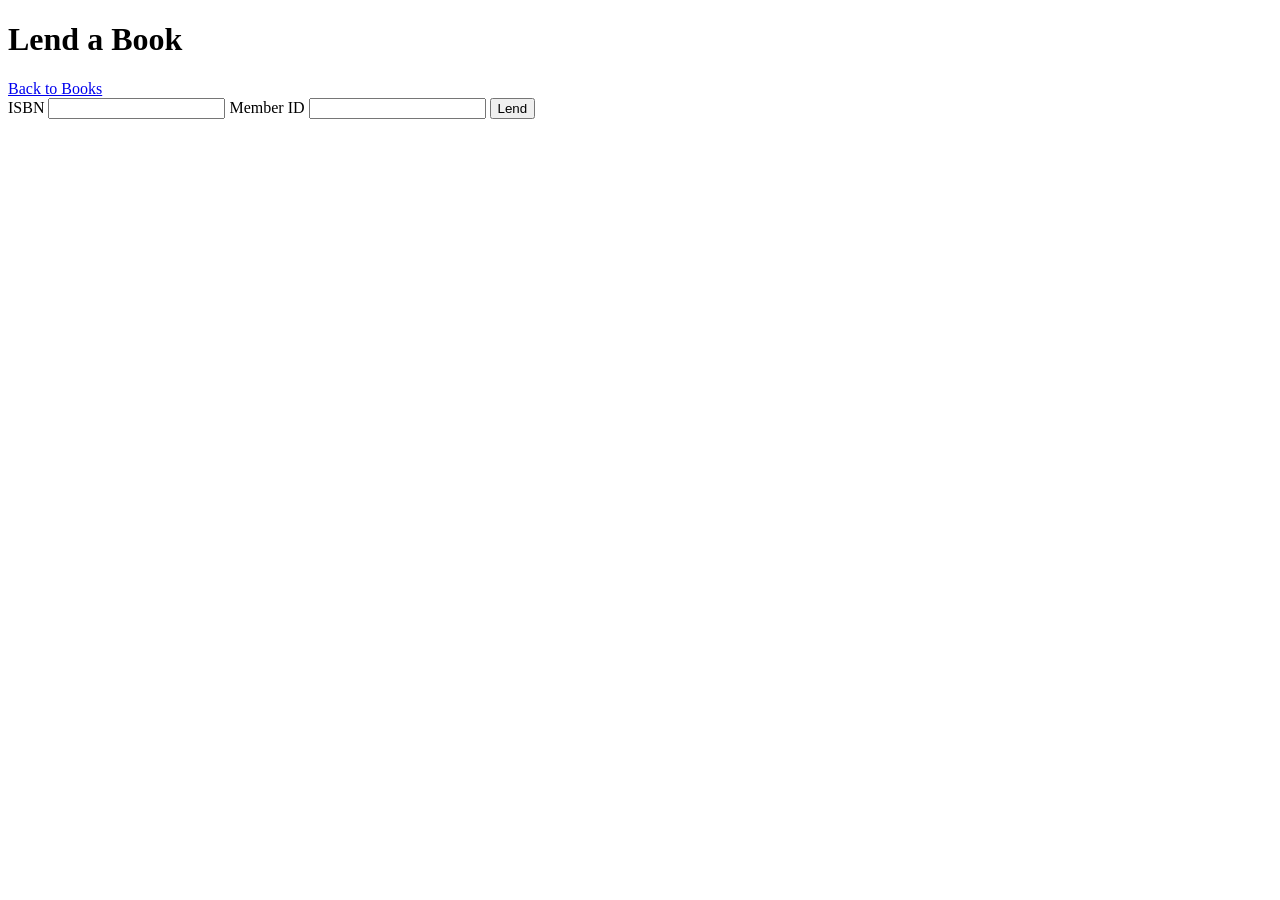
==== static/lend.html @ 117a98be "feat(frontend): add lend form using stored JWT for authenticated requests" ====
<!DOCTYPE html>
<html lang="en">
<head>
    <meta charset="UTF-8">
    <title>Library System — Lend a Book</title>
    <link rel="stylesheet" href="/static/style.css">
</head>
<body>
    <h1>Lend a Book</h1>
    <a href="/static/index.html">Back to Books</a>

    <form id="lend-form">
        <label for="isbn">ISBN</label>
        <input type="text" id="isbn" required>

        <label for="member_id">Member ID</label>
        <input type="text" id="member_id" required>

        <button type="submit">Lend</button>
    </form>
    <p id="result-message"></p>

    <script>
        document.getElementById("lend-form").addEventListener("submit", async function(event) {
            event.preventDefault();

            const token = localStorage.getItem("access_token");
            if (!token) {
                document.getElementById("result-message").textContent = "Please log in first.";
                return;
            }

            const isbn = document.getElementById("isbn").value;
            const memberId = document.getElementById("member_id").value;

            const response = await fetch("/lend", {
                method: "POST",
                headers: {
                    "Content-Type": "application/json",
                    "Authorization": `Bearer ${token}`,
                },
                body: JSON.stringify({ isbn: isbn, member_id: memberId }),
            });

            const data = await response.json();
            const messageEl = document.getElementById("result-message");
            if (response.ok) {
                messageEl.style.color = "green";
                messageEl.textContent = data.message || "Book lent successfully.";
            } else {
                messageEl.style.color = "red";
                messageEl.textContent = data.detail || "Lend failed.";
            }
        });
    </script>
</body>
</html>
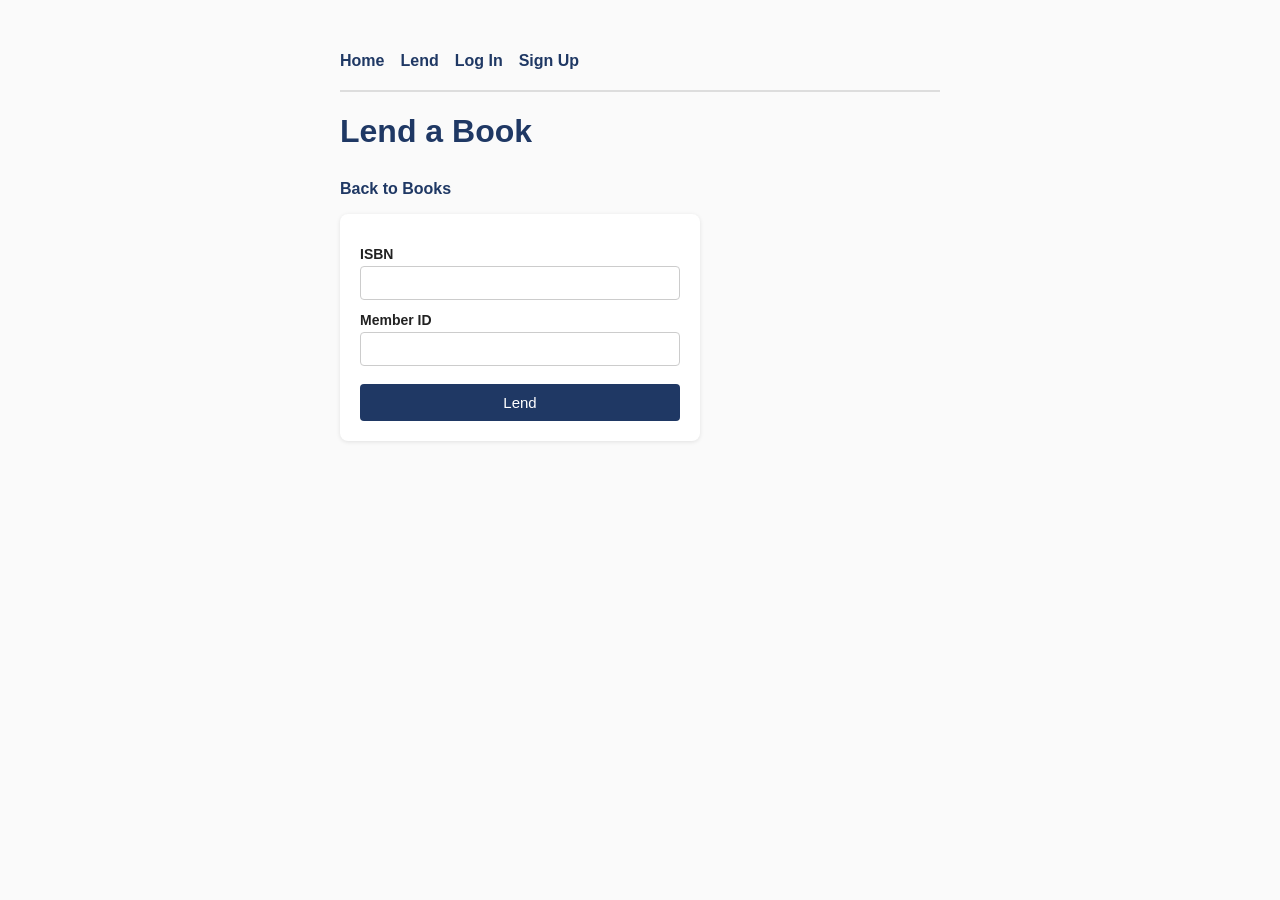
==== commit fcbeed6c: "feat(frontend): add registration page and shared nav reflecting login state" ====
--- a/static/lend.html
+++ b/static/lend.html
@@ -6,6 +6,7 @@
     <link rel="stylesheet" href="/static/style.css">
 </head>
 <body>
+    <nav id="nav"></nav>
     <h1>Lend a Book</h1>
     <a href="/static/index.html">Back to Books</a>
 
@@ -19,7 +20,7 @@
         <button type="submit">Lend</button>
     </form>
     <p id="result-message"></p>
-
+    <script src="/static/nav.js"></script>
     <script>
         document.getElementById("lend-form").addEventListener("submit", async function(event) {
             event.preventDefault();
--- a/static/style.css
+++ b/static/style.css
@@ -0,0 +1,88 @@
+nav {
+    display: flex;
+    gap: 16px;
+    padding: 12px 0 20px 0;
+    border-bottom: 2px solid #ddd;
+    margin-bottom: 20px;
+}
+
+nav a {
+    margin: 0;
+}
+
+body {
+    font-family: -apple-system, "Segoe UI", Roboto, sans-serif;
+    max-width: 600px;
+    margin: 40px auto;
+    padding: 0 20px;
+    color: #222;
+    background: #fafafa;
+}
+
+h1 {
+    color: #1f3864;
+}
+
+a {
+    display: inline-block;
+    margin: 8px 12px 16px 0;
+    color: #1f3864;
+    text-decoration: none;
+    font-weight: 600;
+}
+
+a:hover {
+    text-decoration: underline;
+}
+
+form {
+    display: flex;
+    flex-direction: column;
+    max-width: 320px;
+    background: white;
+    padding: 20px;
+    border-radius: 8px;
+    box-shadow: 0 1px 4px rgba(0,0,0,0.1);
+}
+
+label {
+    margin-top: 12px;
+    font-size: 14px;
+    font-weight: 600;
+}
+
+input {
+    padding: 8px;
+    margin-top: 4px;
+    border: 1px solid #ccc;
+    border-radius: 4px;
+    font-size: 14px;
+}
+
+button {
+    margin-top: 18px;
+    padding: 10px;
+    background: #1f3864;
+    color: white;
+    border: none;
+    border-radius: 4px;
+    font-size: 15px;
+    cursor: pointer;
+}
+
+button:hover {
+    background: #16294d;
+}
+
+#book-list div {
+    background: white;
+    padding: 12px 16px;
+    margin-bottom: 8px;
+    border-radius: 6px;
+    box-shadow: 0 1px 3px rgba(0,0,0,0.08);
+}
+.nav-status {
+    margin-left: auto;
+    color: #555;
+    font-size: 14px;
+}
